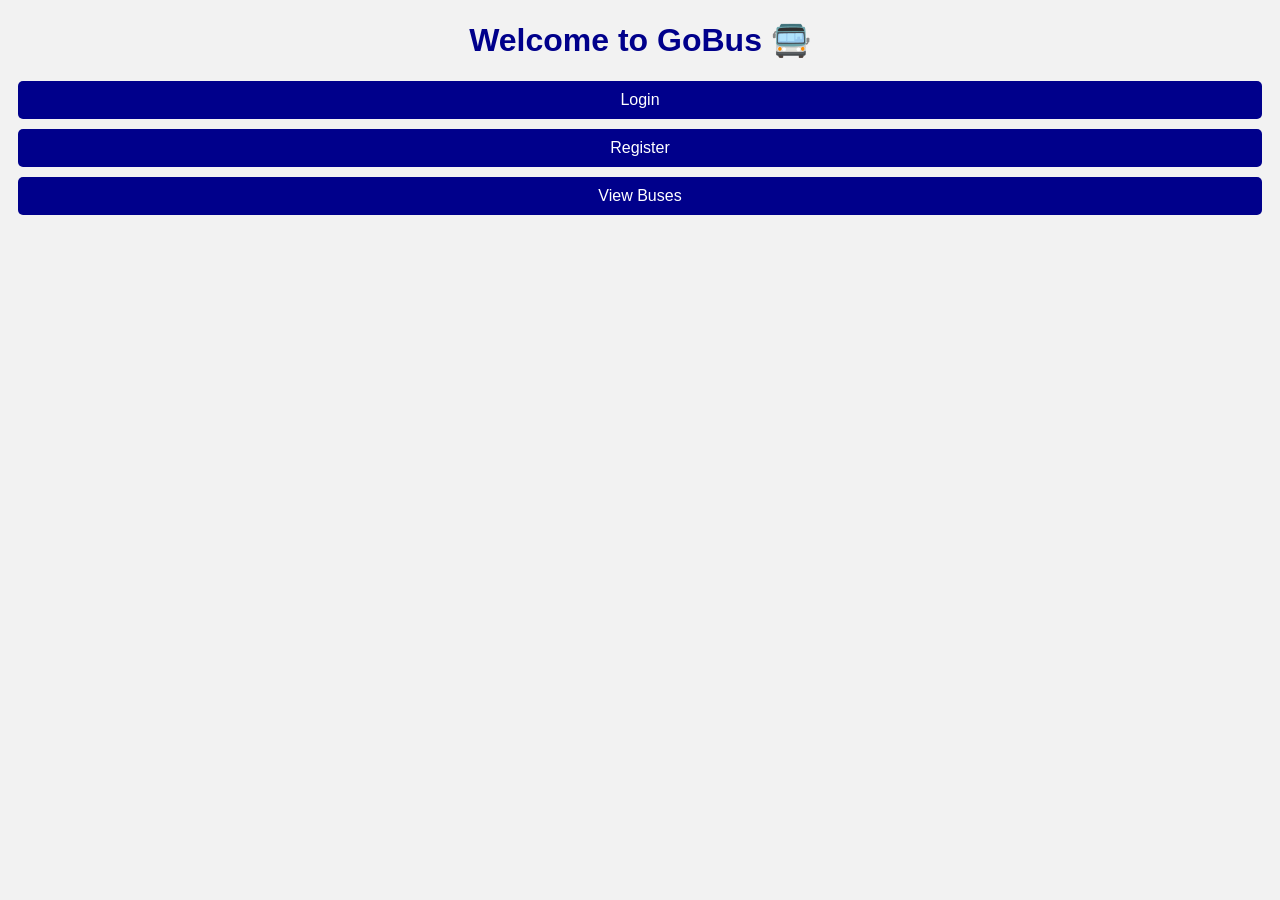
==== backend/demo/src/main/resources/static/index.html @ e2994d11 "first" ====
<!DOCTYPE html>
<html lang="en">
<head>
    <meta charset="UTF-8">
    <title>GoBus - Home</title>
    <link rel="stylesheet" href="style.css">
</head>
<body>
    <h1>Welcome to GoBus 🚍</h1>
    <a href="login.html">Login</a>
    <a href="register.html">Register</a>
    <a href="buses.html">View Buses</a>
</body>
</html>
---- backend/demo/src/main/resources/static/style.css ----
body {
    font-family: Arial, sans-serif;
    text-align: center;
    background-color: #f2f2f2;
}
h1 {
    color: darkblue;
}
a {
    display: block;
    margin: 10px;
    text-decoration: none;
    color: white;
    background: darkblue;
    padding: 10px;
    border-radius: 5px;
}
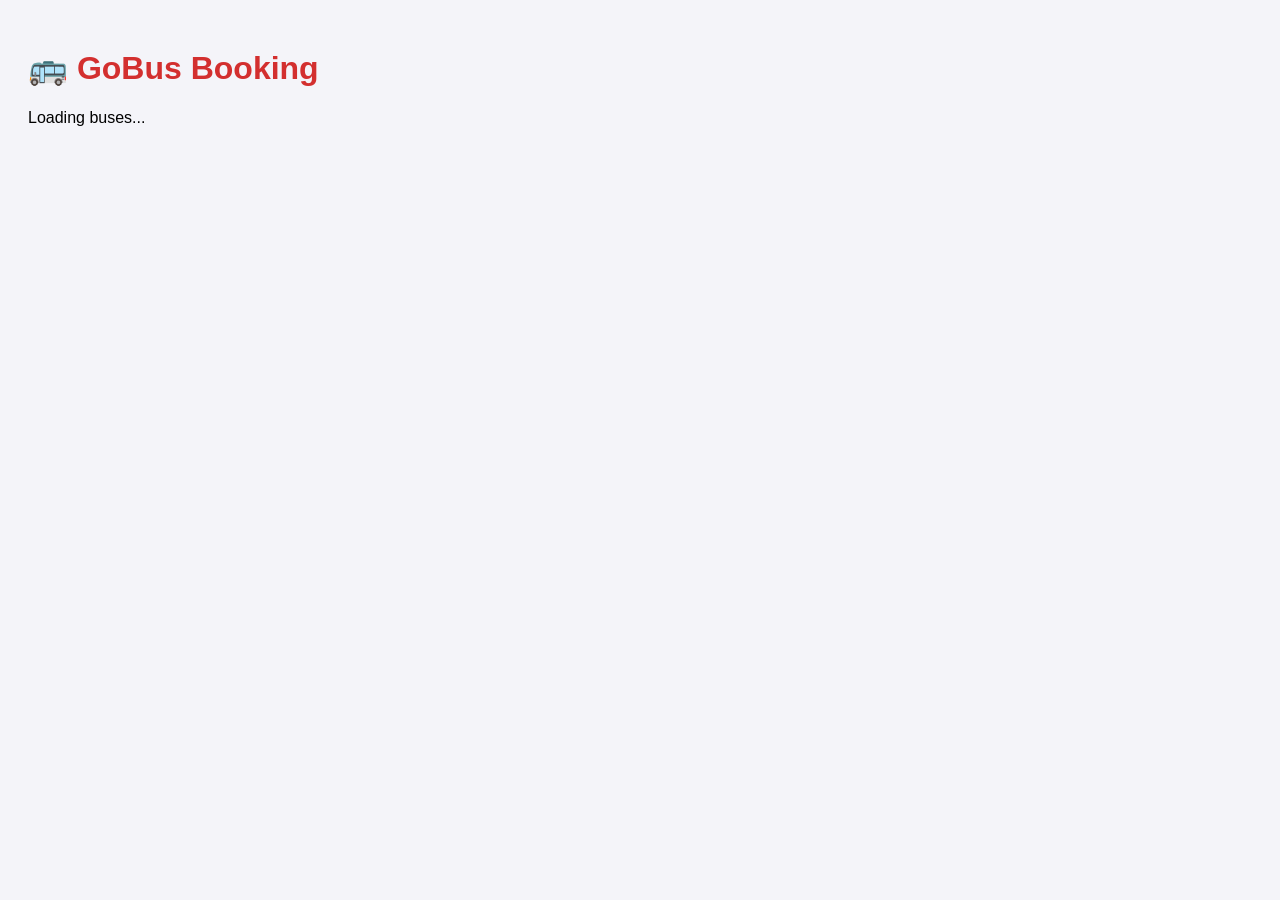
==== commit 64643ca2: "3rd" ====
--- a/backend/demo/src/main/resources/static/index.html
+++ b/backend/demo/src/main/resources/static/index.html
@@ -1,14 +1,61 @@
 <!DOCTYPE html>
 <html lang="en">
 <head>
-    <meta charset="UTF-8">
-    <title>GoBus - Home</title>
-    <link rel="stylesheet" href="style.css">
+  <meta charset="UTF-8">
+  <title>GoBus Booking</title>
+  <style>
+    body { font-family: Arial, sans-serif; background: #f4f4f9; padding: 20px; }
+    h1 { color: #d32f2f; }
+    .bus-card {
+      background: white; padding: 15px; margin: 10px 0;
+      border-radius: 10px; box-shadow: 0 2px 6px rgba(0,0,0,0.1);
+    }
+    button {
+      background: #d32f2f; color: white; border: none;
+      padding: 8px 12px; border-radius: 5px; cursor: pointer;
+    }
+    button:disabled { background: #ccc; cursor: not-allowed; }
+  </style>
 </head>
 <body>
-    <h1>Welcome to GoBus 🚍</h1>
-    <a href="login.html">Login</a>
-    <a href="register.html">Register</a>
-    <a href="buses.html">View Buses</a>
+  <h1>🚌 GoBus Booking</h1>
+  <div id="bus-list">Loading buses...</div>
+
+  <script>
+    const apiUrl = "http://localhost:8080/buses";
+
+    // Fetch buses
+    async function loadBuses() {
+      const res = await fetch(apiUrl);
+      const buses = await res.json();
+      const listDiv = document.getElementById("bus-list");
+      listDiv.innerHTML = "";
+
+      buses.forEach(bus => {
+        const div = document.createElement("div");
+        div.className = "bus-card";
+        div.innerHTML = `
+          <h3>${bus.route}</h3>
+          <p>🕒 Departure: ${bus.departure_time}</p>
+          <p>Seats Left: <span id="seats-${bus.id}">${bus.seats_left}</span></p>
+          <button onclick="bookSeat(${bus.id})" ${bus.seats_left <= 0 ? "disabled" : ""}>
+            Book Seat
+          </button>
+        `;
+        listDiv.appendChild(div);
+      });
+    }
+
+    // Book seat
+    async function bookSeat(id) {
+      const res = await fetch(`${apiUrl}/book/${id}`, { method: "POST" });
+      const msg = await res.text();
+      alert(msg);
+      loadBuses(); // refresh seats
+    }
+
+    // Load on page start
+    loadBuses();
+  </script>
 </body>
 </html>
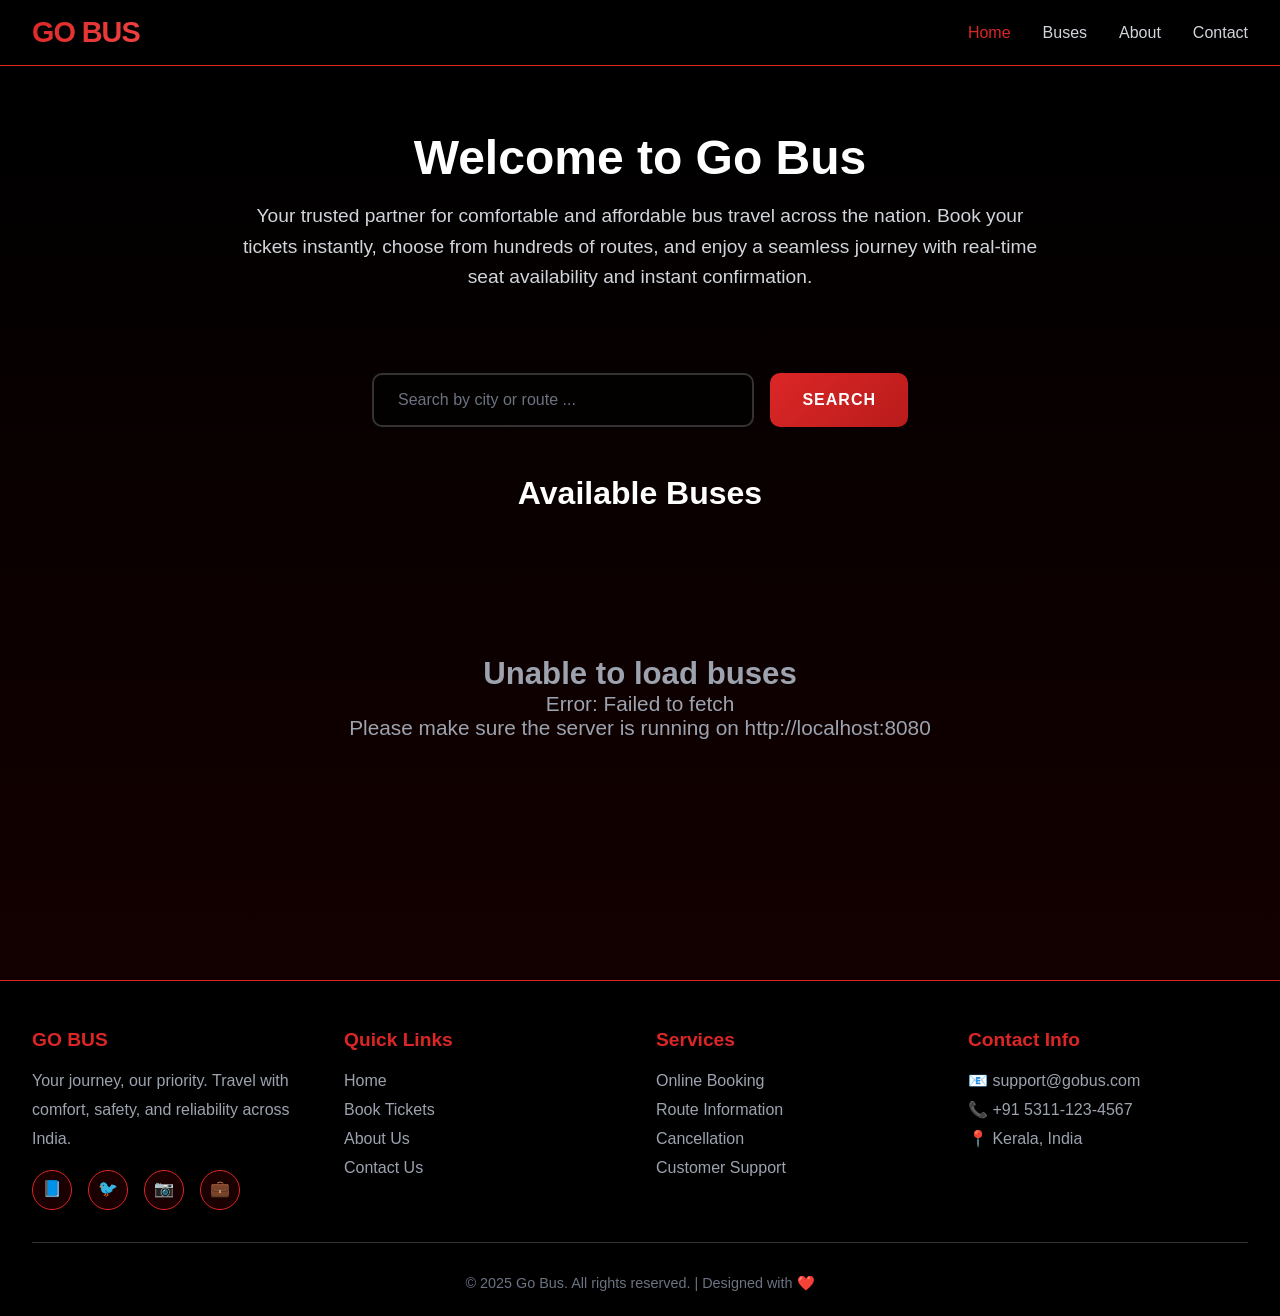
==== commit 71161e54: "5" ====
--- a/backend/demo/src/main/resources/static/index.html
+++ b/backend/demo/src/main/resources/static/index.html
@@ -1,61 +1,659 @@
 <!DOCTYPE html>
 <html lang="en">
 <head>
-  <meta charset="UTF-8">
-  <title>GoBus Booking</title>
-  <style>
-    body { font-family: Arial, sans-serif; background: #f4f4f9; padding: 20px; }
-    h1 { color: #d32f2f; }
-    .bus-card {
-      background: white; padding: 15px; margin: 10px 0;
-      border-radius: 10px; box-shadow: 0 2px 6px rgba(0,0,0,0.1);
-    }
-    button {
-      background: #d32f2f; color: white; border: none;
-      padding: 8px 12px; border-radius: 5px; cursor: pointer;
-    }
-    button:disabled { background: #ccc; cursor: not-allowed; }
-  </style>
+    <meta charset="UTF-8">
+    <meta name="viewport" content="width=device-width, initial-scale=1.0">
+    <title>Go Bus - Book Your Journey</title>
+    <style>
+        * {
+            margin: 0;
+            padding: 0;
+            box-sizing: border-box;
+        }
+
+        body {
+            font-family: 'Segoe UI', Tahoma, Geneva, Verdana, sans-serif;
+            background: linear-gradient(180deg, #000 0%, #1a0000 100%);
+            color: #fff;
+            min-height: 100vh;
+        }
+
+        /* Navbar */
+        .navbar {
+            background: rgba(0, 0, 0, 0.95);
+            backdrop-filter: blur(10px);
+            border-bottom: 1px solid #dc2626;
+            padding: 1rem 2rem;
+            position: sticky;
+            top: 0;
+            z-index: 1000;
+        }
+
+        .nav-container {
+            max-width: 1400px;
+            margin: 0 auto;
+            display: flex;
+            justify-content: space-between;
+            align-items: center;
+        }
+
+        .nav-logo {
+            font-size: 1.8rem;
+            font-weight: 900;
+            background: linear-gradient(135deg, #dc2626 0%, #ef4444 100%);
+            -webkit-background-clip: text;
+            -webkit-text-fill-color: transparent;
+            background-clip: text;
+            letter-spacing: -1px;
+        }
+
+        .nav-links {
+            display: flex;
+            gap: 2rem;
+            list-style: none;
+        }
+
+        .nav-links a {
+            color: #d1d5db;
+            text-decoration: none;
+            font-weight: 500;
+            transition: color 0.3s ease;
+            font-size: 1rem;
+        }
+
+        .nav-links a:hover {
+            color: #dc2626;
+        }
+
+        .nav-links a.active {
+            color: #dc2626;
+        }
+
+        /* Hero Section */
+        .hero-section {
+            padding: 4rem 2rem 3rem;
+            text-align: center;
+            background: linear-gradient(180deg, rgba(0,0,0,0.8) 0%, transparent 100%);
+        }
+
+        .hero-section h1 {
+            font-size: 3rem;
+            margin-bottom: 1rem;
+            font-weight: 700;
+        }
+
+        .hero-section p {
+            font-size: 1.2rem;
+            color: #d1d5db;
+            max-width: 800px;
+            margin: 0 auto 2rem;
+            line-height: 1.6;
+        }
+
+        /* Search Section */
+        .search-section {
+            max-width: 600px;
+            margin: 0 auto 3rem;
+            padding: 0 2rem;
+        }
+
+        .search-box {
+            position: relative;
+            display: flex;
+            gap: 1rem;
+        }
+
+        .search-input {
+            flex: 1;
+            padding: 1rem 1.5rem;
+            background: rgba(0, 0, 0, 0.6);
+            border: 2px solid #333;
+            border-radius: 10px;
+            color: #fff;
+            font-size: 1rem;
+            transition: all 0.3s ease;
+            outline: none;
+        }
+
+        .search-input:focus {
+            border-color: #dc2626;
+            box-shadow: 0 0 0 3px rgba(220, 38, 38, 0.1);
+        }
+
+        .search-input::placeholder {
+            color: #6b7280;
+        }
+
+        .search-btn {
+            padding: 1rem 2rem;
+            background: linear-gradient(135deg, #dc2626 0%, #b91c1c 100%);
+            border: none;
+            border-radius: 10px;
+            color: #fff;
+            font-size: 1rem;
+            font-weight: 700;
+            cursor: pointer;
+            transition: all 0.3s ease;
+            text-transform: uppercase;
+            letter-spacing: 1px;
+        }
+
+        .search-btn:hover {
+            background: linear-gradient(135deg, #b91c1c 0%, #991b1b 100%);
+            transform: translateY(-2px);
+            box-shadow: 0 10px 30px rgba(220, 38, 38, 0.4);
+        }
+
+        /* Container */
+        .container {
+            max-width: 1400px;
+            margin: 0 auto;
+            padding: 0 2rem 4rem;
+        }
+
+        .section-title {
+            font-size: 2rem;
+            margin-bottom: 2rem;
+            text-align: center;
+            color: #fff;
+        }
+
+        /* Loading State */
+        .loading {
+            text-align: center;
+            padding: 3rem;
+            font-size: 1.3rem;
+            color: #9ca3af;
+        }
+
+        /* Bus Grid */
+        .bus-grid {
+            display: grid;
+            grid-template-columns: repeat(auto-fill, minmax(350px, 1fr));
+            gap: 1.5rem;
+            animation: fadeIn 0.6s ease;
+        }
+
+        @keyframes fadeIn {
+            from { opacity: 0; transform: translateY(20px); }
+            to { opacity: 1; transform: translateY(0); }
+        }
+
+        /* Bus Card */
+        .bus-card {
+            background: linear-gradient(135deg, #1a0000 0%, #0a0a0a 100%);
+            border: 1px solid #dc2626;
+            border-radius: 15px;
+            padding: 1.5rem;
+            transition: all 0.3s ease;
+            position: relative;
+            overflow: hidden;
+        }
+
+        .bus-card::before {
+            content: '';
+            position: absolute;
+            top: 0;
+            left: 0;
+            right: 0;
+            height: 4px;
+            background: linear-gradient(90deg, #dc2626, #ef4444);
+        }
+
+        .bus-card:hover {
+            transform: translateY(-5px);
+            box-shadow: 0 20px 40px rgba(220, 38, 38, 0.3);
+            border-color: #ef4444;
+        }
+
+        .bus-card h3 {
+            font-size: 1.5rem;
+            margin-bottom: 1rem;
+            color: #fff;
+            display: flex;
+            align-items: center;
+            gap: 0.5rem;
+        }
+
+        .route-icon {
+            display: inline-block;
+            width: 30px;
+            height: 30px;
+            background: #dc2626;
+            border-radius: 50%;
+            display: flex;
+            align-items: center;
+            justify-content: center;
+            font-size: 1rem;
+        }
+
+        .bus-info {
+            margin-bottom: 1rem;
+        }
+
+        .info-row {
+            display: flex;
+            align-items: center;
+            padding: 0.75rem 0;
+            color: #d1d5db;
+            font-size: 1rem;
+            border-bottom: 1px solid #333;
+        }
+
+        .info-row:last-child {
+            border-bottom: none;
+        }
+
+        .info-icon {
+            margin-right: 0.75rem;
+            font-size: 1.2rem;
+        }
+
+        .seats-left {
+            display: inline-block;
+            padding: 0.25rem 0.75rem;
+            background: rgba(220, 38, 38, 0.2);
+            border: 1px solid #dc2626;
+            border-radius: 20px;
+            font-weight: 600;
+            color: #ef4444;
+            margin-left: auto;
+        }
+
+        .seats-full {
+            background: rgba(107, 114, 128, 0.2);
+            border-color: #6b7280;
+            color: #9ca3af;
+        }
+
+        /* Button */
+        .book-btn {
+            width: 100%;
+            padding: 1rem;
+            background: linear-gradient(135deg, #dc2626 0%, #b91c1c 100%);
+            border: none;
+            border-radius: 10px;
+            color: #fff;
+            font-size: 1.1rem;
+            font-weight: 700;
+            cursor: pointer;
+            transition: all 0.3s ease;
+            margin-top: 1rem;
+            text-transform: uppercase;
+            letter-spacing: 1px;
+        }
+
+        .book-btn:hover:not(:disabled) {
+            background: linear-gradient(135deg, #b91c1c 0%, #991b1b 100%);
+            transform: translateY(-2px);
+            box-shadow: 0 10px 30px rgba(220, 38, 38, 0.4);
+        }
+
+        .book-btn:active:not(:disabled) {
+            transform: translateY(0);
+        }
+
+        .book-btn:disabled {
+            background: linear-gradient(135deg, #374151 0%, #1f2937 100%);
+            cursor: not-allowed;
+            opacity: 0.6;
+        }
+
+        /* Empty State */
+        .empty-state {
+            text-align: center;
+            padding: 4rem 2rem;
+            color: #9ca3af;
+        }
+
+        /* Footer */
+        .footer {
+            background: rgba(0, 0, 0, 0.95);
+            border-top: 1px solid #dc2626;
+            padding: 3rem 2rem 1.5rem;
+            margin-top: 4rem;
+        }
+
+        .footer-container {
+            max-width: 1400px;
+            margin: 0 auto;
+            display: grid;
+            grid-template-columns: repeat(auto-fit, minmax(250px, 1fr));
+            gap: 2rem;
+            margin-bottom: 2rem;
+        }
+
+        .footer-section h3 {
+            color: #dc2626;
+            margin-bottom: 1rem;
+            font-size: 1.2rem;
+        }
+
+        .footer-section p, .footer-section a {
+            color: #9ca3af;
+            line-height: 1.8;
+            text-decoration: none;
+            display: block;
+            transition: color 0.3s ease;
+        }
+
+        .footer-section a:hover {
+            color: #dc2626;
+        }
+
+        .footer-bottom {
+            text-align: center;
+            padding-top: 2rem;
+            border-top: 1px solid #333;
+            color: #6b7280;
+            font-size: 0.9rem;
+        }
+
+        .social-links {
+            display: flex;
+            gap: 1rem;
+            margin-top: 1rem;
+        }
+
+        .social-links a {
+            width: 40px;
+            height: 40px;
+            background: #1a0000;
+            border: 1px solid #dc2626;
+            border-radius: 50%;
+            display: flex;
+            align-items: center;
+            justify-content: center;
+            transition: all 0.3s ease;
+        }
+
+        .social-links a:hover {
+            background: #dc2626;
+            transform: translateY(-3px);
+        }
+
+        /* Mobile Menu */
+        .mobile-menu-btn {
+            display: none;
+            background: none;
+            border: none;
+            color: #fff;
+            font-size: 1.5rem;
+            cursor: pointer;
+        }
+
+        /* Responsive */
+        @media (max-width: 768px) {
+            .navbar {
+                padding: 1rem;
+            }
+
+            .mobile-menu-btn {
+                display: block;
+            }
+
+            .nav-links {
+                display: none;
+                position: absolute;
+                top: 100%;
+                left: 0;
+                right: 0;
+                background: rgba(0, 0, 0, 0.98);
+                flex-direction: column;
+                padding: 1rem;
+                gap: 0;
+            }
+
+            .nav-links.active {
+                display: flex;
+            }
+
+            .nav-links li {
+                padding: 1rem;
+                border-bottom: 1px solid #333;
+            }
+
+            .hero-section h1 {
+                font-size: 2rem;
+            }
+
+            .hero-section p {
+                font-size: 1rem;
+            }
+
+            .search-box {
+                flex-direction: column;
+            }
+
+            .bus-grid {
+                grid-template-columns: 1fr;
+            }
+
+            .footer-container {
+                grid-template-columns: 1fr;
+            }
+        }
+    </style>
 </head>
 <body>
-  <h1>🚌 GoBus Booking</h1>
-  <div id="bus-list">Loading buses...</div>
-
-  <script>
-    const apiUrl = "http://localhost:8080/buses";
-
-    // Fetch buses
-    async function loadBuses() {
-      const res = await fetch(apiUrl);
-      const buses = await res.json();
-      const listDiv = document.getElementById("bus-list");
-      listDiv.innerHTML = "";
-
-      buses.forEach(bus => {
-        const div = document.createElement("div");
-        div.className = "bus-card";
-        div.innerHTML = `
-          <h3>${bus.route}</h3>
-          <p>🕒 Departure: ${bus.departure_time}</p>
-          <p>Seats Left: <span id="seats-${bus.id}">${bus.seats_left}</span></p>
-          <button onclick="bookSeat(${bus.id})" ${bus.seats_left <= 0 ? "disabled" : ""}>
-            Book Seat
-          </button>
-        `;
-        listDiv.appendChild(div);
-      });
-    }
-
-    // Book seat
-    async function bookSeat(id) {
-      const res = await fetch(`${apiUrl}/book/${id}`, { method: "POST" });
-      const msg = await res.text();
-      alert(msg);
-      loadBuses(); // refresh seats
-    }
-
-    // Load on page start
-    loadBuses();
-  </script>
+    <!-- Navbar -->
+    <nav class="navbar">
+        <div class="nav-container">
+            <div class="nav-logo">GO BUS</div>
+            <button class="mobile-menu-btn" onclick="toggleMenu()">☰</button>
+            <ul class="nav-links" id="navLinks">
+                <li><a href="#home" class="active">Home</a></li>
+                <li><a href="#buses">Buses</a></li>
+                <li><a href="#about">About</a></li>
+                <li><a href="contact.html">Contact</a></li>
+            </ul>
+        </div>
+    </nav>
+
+    <!-- Hero Section -->
+    <section class="hero-section" id="home">
+        <h1> Welcome to Go Bus</h1>
+        <p>Your trusted partner for comfortable and affordable bus travel across the nation. Book your tickets instantly, choose from hundreds of routes, and enjoy a seamless journey with real-time seat availability and instant confirmation.</p>
+    </section>
+
+    <!-- Search Section -->
+    <section class="search-section">
+        <div class="search-box">
+            <input 
+                type="text" 
+                class="search-input" 
+                id="searchInput"
+                placeholder="Search by city or route ..."
+            >
+            <button class="search-btn" onclick="filterBuses()">Search</button>
+        </div>
+    </section>
+
+    <!-- Bus List Section -->
+    <div class="container" id="buses">
+        <h2 class="section-title">Available Buses</h2>
+        <div id="bus-list" class="loading">
+            Loading available buses...
+        </div>
+    </div>
+
+    <!-- Footer -->
+    <footer class="footer">
+        <div class="footer-container">
+            <div class="footer-section">
+                <h3>GO BUS</h3>
+                <p>Your journey, our priority. Travel with comfort, safety, and reliability across India.</p>
+                <div class="social-links">
+                    <a href="#" title="Facebook">📘</a>
+                    <a href="#" title="Twitter">🐦</a>
+                    <a href="#" title="Instagram">📷</a>
+                    <a href="#" title="LinkedIn">💼</a>
+                </div>
+            </div>
+            <div class="footer-section">
+                <h3>Quick Links</h3>
+                <a href="#home">Home</a>
+                <a href="#buses">Book Tickets</a>
+                <a href="#about">About Us</a>
+                <a href="contact.html">Contact Us</a>
+            </div>
+            <div class="footer-section">
+                <h3>Services</h3>
+                <a href="#">Online Booking</a>
+                <a href="#">Route Information</a>
+                <a href="#">Cancellation</a>
+                <a href="#">Customer Support</a>
+            </div>
+            <div class="footer-section">
+                <h3>Contact Info</h3>
+                <p>📧 support@gobus.com</p>
+                <p>📞 +91 5311-123-4567</p>
+                <p>📍 Kerala, India</p>
+            </div>
+        </div>
+        <div class="footer-bottom">
+            <p>&copy; 2025 Go Bus. All rights reserved. | Designed with ❤️</p>
+        </div>
+    </footer>
+
+    <script>
+        const apiUrl = "http://localhost:8080/buses";
+        let allBuses = [];
+
+        // Toggle mobile menu
+        function toggleMenu() {
+            const navLinks = document.getElementById('navLinks');
+            navLinks.classList.toggle('active');
+        }
+
+        // Fetch buses
+        async function loadBuses() {
+            try {
+                const res = await fetch(apiUrl);
+                
+                if (!res.ok) {
+                    throw new Error('Failed to fetch buses');
+                }
+                
+                allBuses = await res.json();
+                displayBuses(allBuses);
+            } catch (error) {
+                const listDiv = document.getElementById("bus-list");
+                listDiv.innerHTML = `
+                    <div class="empty-state">
+                        <h2>Unable to load buses</h2>
+                        <p>Error: ${error.message}</p>
+                        <p>Please make sure the server is running on http://localhost:8080</p>
+                    </div>
+                `;
+            }
+        }
+
+        // Display buses
+        function displayBuses(buses) {
+            const listDiv = document.getElementById("bus-list");
+            
+            if (buses.length === 0) {
+                listDiv.innerHTML = `
+                    <div class="empty-state">
+                        <h2>No buses found</h2>
+                        <p>Try searching with different keywords or check back later</p>
+                    </div>
+                `;
+                return;
+            }
+            
+            listDiv.innerHTML = "";
+            listDiv.className = "bus-grid";
+
+            buses.forEach(bus => {
+                const div = document.createElement("div");
+                div.className = "bus-card";
+                
+                const seatsLeft = bus.seats_left || 0;
+                const isFull = seatsLeft <= 0;
+                
+                div.innerHTML = `
+                    <h3>
+                        <span class="route-icon">🚌</span>
+                        ${bus.route || 'Unknown Route'}
+                    </h3>
+                    <div class="bus-info">
+                        <div class="info-row">
+                            <span class="info-icon">🕒</span>
+                            <span>Departure: ${bus.departure_time || 'N/A'}</span>
+                        </div>
+                        <div class="info-row">
+                            <span class="info-icon">💺</span>
+                            <span>Seats Available</span>
+                            <span class="seats-left ${isFull ? 'seats-full' : ''}" id="seats-${bus.id}">
+                                ${seatsLeft}
+                            </span>
+                        </div>
+                    </div>
+                    <button 
+                        class="book-btn" 
+                        onclick="bookSeat(${bus.id})" 
+                        ${isFull ? "disabled" : ""}
+                    >
+                        ${isFull ? "Sold Out" : "Book Seat"}
+                    </button>
+                `;
+                listDiv.appendChild(div);
+            });
+        }
+
+        // Filter buses based on search
+        function filterBuses() {
+            const searchTerm = document.getElementById('searchInput').value.toLowerCase().trim();
+            
+            if (searchTerm === '') {
+                displayBuses(allBuses);
+                return;
+            }
+
+            const filteredBuses = allBuses.filter(bus => {
+                const route = (bus.route || '').toLowerCase();
+                return route.includes(searchTerm);
+            });
+
+            displayBuses(filteredBuses);
+        }
+
+        // Enable search on Enter key
+        document.getElementById('searchInput').addEventListener('keypress', function(e) {
+            if (e.key === 'Enter') {
+                filterBuses();
+            }
+        });
+
+        // Book seat
+        async function bookSeat(id) {
+            try {
+                const res = await fetch(`${apiUrl}/book/${id}`, { method: "POST" });
+                const msg = await res.text();
+                alert(msg);
+                loadBuses(); // refresh seats
+            } catch (error) {
+                alert("Error booking seat: " + error.message);
+            }
+        }
+
+        // Smooth scroll for navigation
+        document.querySelectorAll('a[href^="#"]').forEach(anchor => {
+            anchor.addEventListener('click', function (e) {
+                e.preventDefault();
+                const target = document.querySelector(this.getAttribute('href'));
+                if (target) {
+                    target.scrollIntoView({ behavior: 'smooth' });
+                    // Close mobile menu if open
+                    document.getElementById('navLinks').classList.remove('active');
+                }
+            });
+        });
+
+        // Load on page start
+        loadBuses();
+    </script>
 </body>
-</html>
+</html>
